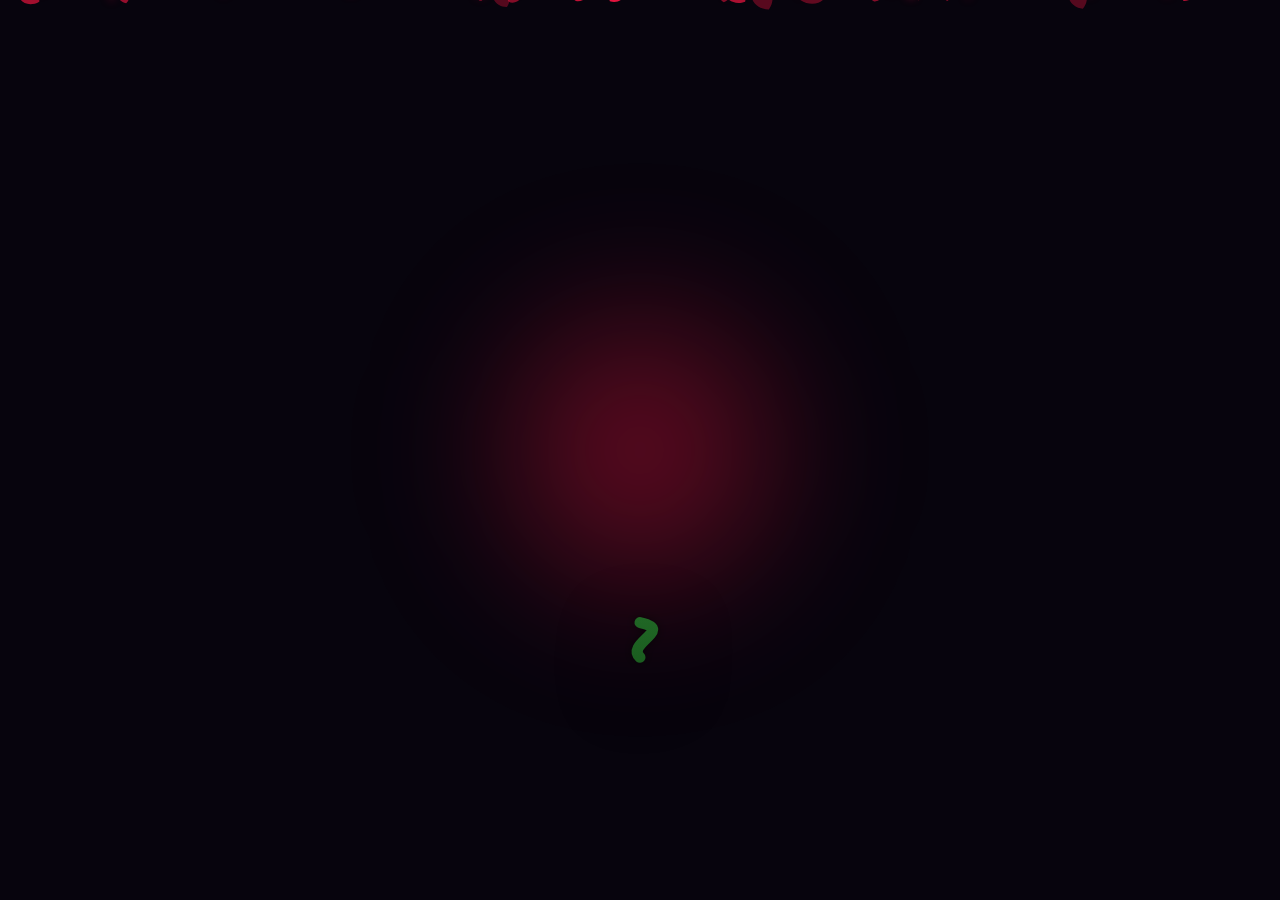
==== animated_rose.html @ 9f8a12a7 "Add Animated Blooming Rose project" ====
<!DOCTYPE html>
<html lang="en">
<head>
  <meta charset="UTF-8">
  <meta name="viewport" content="width=device-width, initial-scale=1.0">
  <title>Animated Blooming Rose</title>
  <meta name="description" content="Animated Rose Coded with HTML, CSS & JavaScript">
  
  <!-- Premium Fonts -->
  <link rel="preconnect" href="https://fonts.googleapis.com">
  <link rel="preconnect" href="https://fonts.gstatic.com" crossorigin>
  <link href="https://fonts.googleapis.com/css2?family=Great+Vibes&family=Dancing+Script:wght@700&family=Outfit:wght@300;400;600&display=swap" rel="stylesheet">
  
  <style>
:root {
  --bg-color: #07040d;
  --primary-glow: #ff1744;
  --secondary-glow: #ff4081;
  --text-main: #ffffff;
  --text-muted: #9ca3af;
  --glass-blur: blur(12px);
}

* {
  margin: 0;
  padding: 0;
  box-sizing: border-box;
  user-select: none;
}

body {
  background-color: var(--bg-color);
  color: var(--text-main);
  width: 100vw;
  height: 100vh;
  overflow: hidden;
  position: relative;
  display: flex;
  align-items: center;
  justify-content: center;
  cursor: pointer;
  font-family: 'Outfit', sans-serif;
}

#bgCanvas {
  position: absolute;
  top: 0;
  left: 0;
  width: 100%;
  height: 100%;
  z-index: 0;
  pointer-events: none;
}

.stage-container {
  position: relative;
  z-index: 10;
  width: 100%;
  height: 100%;
  display: flex;
  flex-direction: column;
  align-items: center;
  justify-content: center;
}

.rose-glow {
  position: absolute;
  width: 400px;
  height: 400px;
  background: radial-gradient(circle, rgba(255, 23, 68, 0.45) 0%, rgba(255, 23, 68, 0) 70%);
  filter: blur(60px);
  border-radius: 50%;
  pointer-events: none;
  animation: pulseGlow 4s infinite alternate ease-in-out;
}

.rose-canvas-wrapper {
  position: relative;
  width: 100%;
  max-width: 600px;
  height: 72vh;
  display: flex;
  align-items: center;
  justify-content: center;
}

#roseCanvas {
  width: 100%;
  height: 100%;
  filter: drop-shadow(0 20px 35px rgba(0,0,0,0.7));
}

.text-overlay {
  position: absolute;
  bottom: 6vh;
  text-align: center;
  z-index: 20;
  pointer-events: none;
  display: flex;
  flex-direction: column;
  align-items: center;
  justify-content: center;
  gap: 10px;
}

.typing-text-container {
  min-height: 60px;
  display: flex;
  align-items: center;
  justify-content: center;
}

.romantic-text {
  font-family: 'Great Vibes', 'Dancing Script', cursive;
  font-size: 3.2rem;
  font-weight: 700;
  background: linear-gradient(135deg, #ffffff 0%, #ff80ab 50%, #ff1744 100%);
  -webkit-background-clip: text;
  -webkit-text-fill-color: transparent;
  text-shadow: 0 0 25px rgba(255, 23, 68, 0.7), 0 0 50px rgba(255, 64, 129, 0.5);
  letter-spacing: 1px;
  line-height: 1.2;
  transition: opacity 0.5s ease;
}

.blinking-cursor {
  font-family: 'Outfit', sans-serif;
  font-size: 2.8rem;
  color: #ff4081;
  margin-left: 4px;
  animation: blink 0.8s infinite;
  opacity: 0;
  transition: opacity 0.3s ease;
}

.blinking-cursor.active {
  opacity: 1;
}

.click-hint {
  font-size: 0.85rem;
  color: rgba(255, 255, 255, 0.45);
  background: rgba(255, 255, 255, 0.05);
  padding: 6px 18px;
  border-radius: 20px;
  backdrop-filter: var(--glass-blur);
  border: 1px solid rgba(255, 255, 255, 0.08);
  opacity: 0;
  transform: translateY(10px);
  transition: all 0.8s ease;
}

.click-hint.visible {
  opacity: 1;
  transform: translateY(0);
}

@keyframes pulseGlow {
  0% { transform: scale(0.9); opacity: 0.35; }
  100% { transform: scale(1.15); opacity: 0.6; }
}

@keyframes blink {
  0%, 100% { opacity: 1; }
  50% { opacity: 0; }
}

@media (max-width: 600px) {
  .romantic-text { font-size: 2.3rem; }
  .blinking-cursor { font-size: 2rem; }
  .rose-canvas-wrapper { height: 62vh; }
}
  </style>
</head>
<body>

  <canvas id="bgCanvas"></canvas>

  <main class="stage-container">
    <div class="rose-glow" id="roseGlow"></div>
    <div class="rose-canvas-wrapper" id="canvasWrapper">
      <canvas id="roseCanvas"></canvas>
    </div>
    <div class="text-overlay">
      <div class="typing-text-container" id="typingContainer">
        <span class="romantic-text" id="romanticText"></span><span class="blinking-cursor" id="cursor">|</span>
      </div>
      <div class="click-hint" id="clickHint">Click anywhere to re-bloom ✨</div>
    </div>
  </main>

  <script>
document.addEventListener('DOMContentLoaded', () => {

  const theme = {
    primary: '#ff1744',
    secondary: '#b71c1c',
    light: '#ff80ab',
    dark: '#880e4f',
    stem: '#2e7d32',
    leaf: '#1b5e20',
    glow: 'rgba(255, 23, 68, 0.45)'
  };

  let bloomProgress = 0;
  let targetProgress = 1;
  let animSpeed = 0.0038;
  let targetTiltX = 0, targetTiltY = 0;
  let tiltX = 0, tiltY = 0;

  const messageText = "I made this code for you ❤️";
  let typedIndex = 0;
  let isTypingStarted = false;
  let typingTimeout = null;

  const romanticTextEl = document.getElementById('romanticText');
  const cursorEl = document.getElementById('cursor');
  const clickHintEl = document.getElementById('clickHint');

  function resetTypingText() {
    clearTimeout(typingTimeout);
    isTypingStarted = false;
    typedIndex = 0;
    romanticTextEl.textContent = '';
    cursorEl.classList.remove('active');
    clickHintEl.classList.remove('visible');
  }

  function typeNextChar() {
    if (typedIndex < messageText.length) {
      romanticTextEl.textContent += messageText.charAt(typedIndex);
      typedIndex++;
      typingTimeout = setTimeout(typeNextChar, 75);
    } else {
      cursorEl.classList.remove('active');
      clickHintEl.classList.add('visible');
    }
  }

  function startTypingEffect() {
    if (isTypingStarted) return;
    isTypingStarted = true;
    cursorEl.classList.add('active');
    setTimeout(typeNextChar, 250);
  }

  const roseCanvas = document.getElementById('roseCanvas');
  const ctx = roseCanvas.getContext('2d');
  const bgCanvas = document.getElementById('bgCanvas');
  const bgCtx = bgCanvas.getContext('2d');

  function resizeCanvases() {
    const rect = roseCanvas.parentElement.getBoundingClientRect();
    roseCanvas.width = rect.width * window.devicePixelRatio;
    roseCanvas.height = rect.height * window.devicePixelRatio;
    bgCanvas.width = window.innerWidth;
    bgCanvas.height = window.innerHeight;
  }

  window.addEventListener('resize', resizeCanvases);
  resizeCanvases();

  document.addEventListener('mousemove', (e) => {
    const cx = window.innerWidth / 2;
    const cy = window.innerHeight / 2;
    targetTiltX = (e.clientX - cx) / cx * 0.15;
    targetTiltY = (e.clientY - cy) / cy * 0.15;
  });

  document.body.addEventListener('click', () => {
    bloomProgress = 0;
    targetProgress = 1;
    resetTypingText();
  });

  class Particle {
    constructor() { this.reset(); }
    reset() {
      this.x = Math.random() * bgCanvas.width;
      this.y = -20;
      this.size = Math.random() * 8 + 4;
      this.speedY = Math.random() * 1.2 + 0.4;
      this.speedX = Math.sin(Math.random() * Math.PI * 2) * 0.8;
      this.rotation = Math.random() * Math.PI * 2;
      this.rotSpeed = (Math.random() - 0.5) * 0.025;
      this.opacity = Math.random() * 0.7 + 0.3;
      this.type = Math.random() > 0.35 ? 'petal' : 'star';
    }
    update() {
      this.y += this.speedY;
      this.x += Math.sin(this.y * 0.01) * 0.8 + this.speedX;
      this.rotation += this.rotSpeed;
      if (this.y > bgCanvas.height + 20) { this.reset(); }
    }
    draw() {
      bgCtx.save();
      bgCtx.translate(this.x, this.y);
      bgCtx.rotate(this.rotation);
      bgCtx.globalAlpha = this.opacity;

      if (this.type === 'petal') {
        bgCtx.fillStyle = theme.primary;
        bgCtx.beginPath();
        bgCtx.moveTo(0, 0);
        bgCtx.bezierCurveTo(this.size, -this.size, this.size * 1.5, this.size, 0, this.size * 1.8);
        bgCtx.bezierCurveTo(-this.size * 1.5, this.size, -this.size, -this.size, 0, 0);
        bgCtx.fill();
      } else {
        bgCtx.fillStyle = theme.light;
        bgCtx.shadowColor = theme.primary;
        bgCtx.shadowBlur = 10;
        bgCtx.beginPath();
        bgCtx.arc(0, 0, this.size * 0.3, 0, Math.PI * 2);
        bgCtx.fill();
      }

      bgCtx.restore();
    }
  }

  const particles = Array.from({ length: 50 }, () => new Particle());

  function renderBackground() {
    bgCtx.clearRect(0, 0, bgCanvas.width, bgCanvas.height);
    particles.forEach(p => { p.update(); p.draw(); });
  }

  function drawRose() {
    const w = roseCanvas.width;
    const h = roseCanvas.height;
    const dpr = window.devicePixelRatio;

    ctx.clearRect(0, 0, w, h);

    tiltX += (targetTiltX - tiltX) * 0.05;
    tiltY += (targetTiltY - tiltY) * 0.05;

    ctx.save();
    const originX = w / 2;
    const originY = h * 0.82;

    ctx.translate(originX, originY);
    ctx.rotate(tiltX * 0.4);

    const stemHeight = h * 0.45;
    const stemProgress = Math.min(bloomProgress / 0.35, 1);

    if (stemProgress > 0) {
      ctx.save();
      ctx.beginPath();
      ctx.moveTo(0, 0);

      const ctrl1X = Math.sin(tiltY) * 20 - 15;
      const ctrl1Y = -stemHeight * 0.4 * stemProgress;
      const ctrl2X = Math.cos(tiltY) * 20 + 15;
      const ctrl2Y = -stemHeight * 0.8 * stemProgress;
      const endX = 0;
      const endY = -stemHeight * stemProgress;

      ctx.bezierCurveTo(ctrl1X, ctrl1Y, ctrl2X, ctrl2Y, endX, endY);
      ctx.lineWidth = 11 * dpr;
      ctx.lineCap = 'round';

      const stemGrad = ctx.createLinearGradient(0, 0, 0, -stemHeight);
      stemGrad.addColorStop(0, '#1b5e20');
      stemGrad.addColorStop(0.5, theme.stem);
      stemGrad.addColorStop(1, '#4caf50');

      ctx.strokeStyle = stemGrad;
      ctx.shadowColor = 'rgba(0,0,0,0.5)';
      ctx.shadowBlur = 8;
      ctx.stroke();

      if (stemProgress > 0.5) {
        drawThorn(ctx, -6 * dpr, -stemHeight * 0.3, -1);
        drawThorn(ctx, 6 * dpr, -stemHeight * 0.55, 1);
      }

      if (bloomProgress > 0.2) {
        const leafProgress = Math.min((bloomProgress - 0.2) / 0.3, 1);
        drawLeaf(ctx, -10 * dpr, -stemHeight * 0.35, -1, leafProgress);
        drawLeaf(ctx, 10 * dpr, -stemHeight * 0.6, 1, leafProgress);
      }

      ctx.restore();
    }

    if (bloomProgress > 0.25) {
      const roseProgress = (bloomProgress - 0.25) / 0.75;
      const headY = -stemHeight;

      ctx.save();
      ctx.translate(0, headY);
      ctx.rotate(tiltY * 0.25);

      ctx.save();
      ctx.fillStyle = theme.leaf;
      for (let i = 0; i < 5; i++) {
        const angle = (i / 5) * Math.PI * 2;
        ctx.beginPath();
        ctx.ellipse(Math.cos(angle) * 8, Math.sin(angle) * 4 + 5, 7 * dpr, 18 * dpr, angle + Math.PI / 2, 0, Math.PI * 2);
        ctx.fill();
      }
      ctx.restore();

      const numPetalLayers = 7;
      const maxPetalRadius = 130 * dpr;

      for (let layer = numPetalLayers; layer >= 1; layer--) {
        const layerProgress = Math.min(Math.max((roseProgress - (numPetalLayers - layer) * 0.1) / 0.45, 0), 1);
        if (layerProgress <= 0) continue;

        const petalsInLayer = 5 + layer * 2;
        const layerRadius = (maxPetalRadius * (layer / numPetalLayers)) * (0.2 + 0.8 * layerProgress);
        const openAngleOffset = (1 - layerProgress) * (Math.PI / 2.8);

        for (let p = 0; p < petalsInLayer; p++) {
          const angle = (p / petalsInLayer) * Math.PI * 2 + (layer * 0.45);
          ctx.save();
          ctx.rotate(angle + tiltX * 0.15);

          const petalGrad = ctx.createRadialGradient(0, 0, 5, 0, -layerRadius * 0.8, layerRadius);
          if (layer === 1) {
            petalGrad.addColorStop(0, theme.dark);
            petalGrad.addColorStop(0.7, theme.primary);
            petalGrad.addColorStop(1, theme.light);
          } else {
            petalGrad.addColorStop(0, theme.secondary);
            petalGrad.addColorStop(0.6, theme.primary);
            petalGrad.addColorStop(0.92, theme.light);
            petalGrad.addColorStop(1, 'rgba(255,255,255,0.85)');
          }

          ctx.fillStyle = petalGrad;
          ctx.shadowColor = theme.dark;
          ctx.shadowBlur = 15 * dpr;

          ctx.beginPath();
          ctx.moveTo(0, 0);

          const petalWidth = layerRadius * (0.65 + 0.25 * Math.sin(p));
          const petalLength = layerRadius;

          ctx.bezierCurveTo(
            -petalWidth, -petalLength * 0.4,
            -petalWidth * 0.8, -petalLength * (1 - 0.2 * openAngleOffset),
            0, -petalLength
          );
          ctx.bezierCurveTo(
            petalWidth * 0.8, -petalLength * (1 - 0.2 * openAngleOffset),
            petalWidth, -petalLength * 0.4,
            0, 0
          );

          ctx.fill();

          ctx.strokeStyle = 'rgba(255, 255, 255, 0.3)';
          ctx.lineWidth = 1.2 * dpr;
          ctx.stroke();

          ctx.restore();
        }
      }

      ctx.save();
      ctx.fillStyle = theme.light;
      ctx.shadowColor = theme.primary;
      ctx.shadowBlur = 22 * dpr;
      ctx.beginPath();
      ctx.arc(0, 0, 14 * dpr * Math.min(roseProgress * 1.5, 1), 0, Math.PI * 2);
      ctx.fill();
      ctx.restore();

      ctx.restore();
    }

    ctx.restore();
  }

  function drawThorn(ctx, x, y, direction) {
    ctx.save();
    ctx.translate(x, y);
    ctx.fillStyle = '#1b5e20';
    ctx.beginPath();
    ctx.moveTo(0, 0);
    ctx.quadraticCurveTo(direction * 12, -4, direction * 15, 8);
    ctx.quadraticCurveTo(direction * 5, 6, 0, 0);
    ctx.fill();
    ctx.restore();
  }

  function drawLeaf(ctx, x, y, direction, progress) {
    ctx.save();
    ctx.translate(x, y);
    ctx.scale(direction * progress, progress);

    const leafGrad = ctx.createLinearGradient(0, 0, 40, -20);
    leafGrad.addColorStop(0, '#1b5e20');
    leafGrad.addColorStop(0.5, theme.leaf);
    leafGrad.addColorStop(1, '#81c784');

    ctx.fillStyle = leafGrad;
    ctx.beginPath();
    ctx.moveTo(0, 0);
    ctx.bezierCurveTo(15, -25, 45, -20, 60, -5);
    ctx.bezierCurveTo(45, 15, 15, 10, 0, 0);
    ctx.fill();

    ctx.strokeStyle = 'rgba(255, 255, 255, 0.3)';
    ctx.lineWidth = 1.5;
    ctx.beginPath();
    ctx.moveTo(0, 0);
    ctx.quadraticCurveTo(30, -5, 58, -5);
    ctx.stroke();

    ctx.restore();
  }

  function loop() {
    if (bloomProgress < targetProgress) {
      bloomProgress = Math.min(bloomProgress + animSpeed, targetProgress);
    }

    if (bloomProgress >= 1.0) {
      startTypingEffect();
    }

    renderBackground();
    drawRose();

    requestAnimationFrame(loop);
  }

  loop();

});
  </script>
</body>
</html>
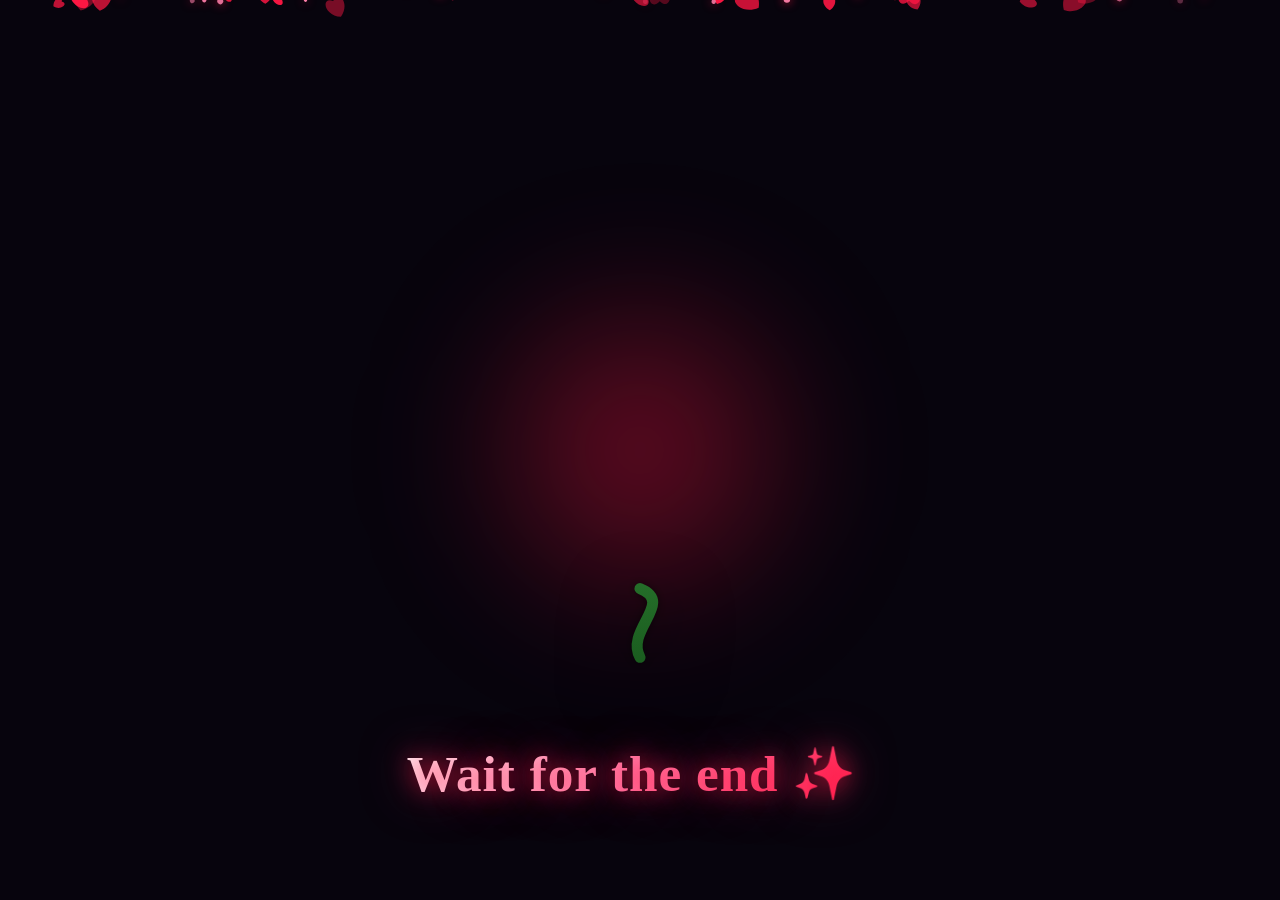
==== commit aba797e6: "Speed up bloom animation and add Wait for the end initial text" ====
--- a/animated_rose.html
+++ b/animated_rose.html
@@ -120,7 +120,19 @@
   text-shadow: 0 0 25px rgba(255, 23, 68, 0.7), 0 0 50px rgba(255, 64, 129, 0.5);
   letter-spacing: 1px;
   line-height: 1.2;
-  transition: opacity 0.5s ease;
+  transition: opacity 0.5s ease, transform 0.5s ease;
+}
+
+.initial-text {
+  animation: pulseText 2s infinite ease-in-out;
+  opacity: 1;
+}
+
+.initial-text.hidden {
+  opacity: 0;
+  transform: translateY(-10px);
+  pointer-events: none;
+  display: none;
 }
 
 .blinking-cursor {
@@ -160,6 +172,11 @@
   100% { transform: scale(1.15); opacity: 0.6; }
 }
 
+@keyframes pulseText {
+  0%, 100% { opacity: 0.85; transform: scale(0.98); }
+  50% { opacity: 1; transform: scale(1.03); }
+}
+
 @keyframes blink {
   0%, 100% { opacity: 1; }
   50% { opacity: 0; }
@@ -183,6 +200,7 @@
     </div>
     <div class="text-overlay">
       <div class="typing-text-container" id="typingContainer">
+        <span class="romantic-text initial-text" id="waitText">Wait for the end ✨</span>
         <span class="romantic-text" id="romanticText"></span><span class="blinking-cursor" id="cursor">|</span>
       </div>
       <div class="click-hint" id="clickHint">Click anywhere to re-bloom ✨</div>
@@ -204,7 +222,8 @@
 
   let bloomProgress = 0;
   let targetProgress = 1;
-  let animSpeed = 0.0038;
+  let animSpeed = 0.0075;
+
   let targetTiltX = 0, targetTiltY = 0;
   let tiltX = 0, tiltY = 0;
 
@@ -213,6 +232,7 @@
   let isTypingStarted = false;
   let typingTimeout = null;
 
+  const waitTextEl = document.getElementById('waitText');
   const romanticTextEl = document.getElementById('romanticText');
   const cursorEl = document.getElementById('cursor');
   const clickHintEl = document.getElementById('clickHint');
@@ -222,6 +242,7 @@
     isTypingStarted = false;
     typedIndex = 0;
     romanticTextEl.textContent = '';
+    waitTextEl.classList.remove('hidden');
     cursorEl.classList.remove('active');
     clickHintEl.classList.remove('visible');
   }
@@ -230,7 +251,7 @@
     if (typedIndex < messageText.length) {
       romanticTextEl.textContent += messageText.charAt(typedIndex);
       typedIndex++;
-      typingTimeout = setTimeout(typeNextChar, 75);
+      typingTimeout = setTimeout(typeNextChar, 70);
     } else {
       cursorEl.classList.remove('active');
       clickHintEl.classList.add('visible');
@@ -240,8 +261,11 @@
   function startTypingEffect() {
     if (isTypingStarted) return;
     isTypingStarted = true;
+
+    waitTextEl.classList.add('hidden');
     cursorEl.classList.add('active');
-    setTimeout(typeNextChar, 250);
+
+    setTimeout(typeNextChar, 200);
   }
 
   const roseCanvas = document.getElementById('roseCanvas');
@@ -279,10 +303,10 @@
       this.x = Math.random() * bgCanvas.width;
       this.y = -20;
       this.size = Math.random() * 8 + 4;
-      this.speedY = Math.random() * 1.2 + 0.4;
+      this.speedY = Math.random() * 1.4 + 0.6;
       this.speedX = Math.sin(Math.random() * Math.PI * 2) * 0.8;
       this.rotation = Math.random() * Math.PI * 2;
-      this.rotSpeed = (Math.random() - 0.5) * 0.025;
+      this.rotSpeed = (Math.random() - 0.5) * 0.03;
       this.opacity = Math.random() * 0.7 + 0.3;
       this.type = Math.random() > 0.35 ? 'petal' : 'star';
     }
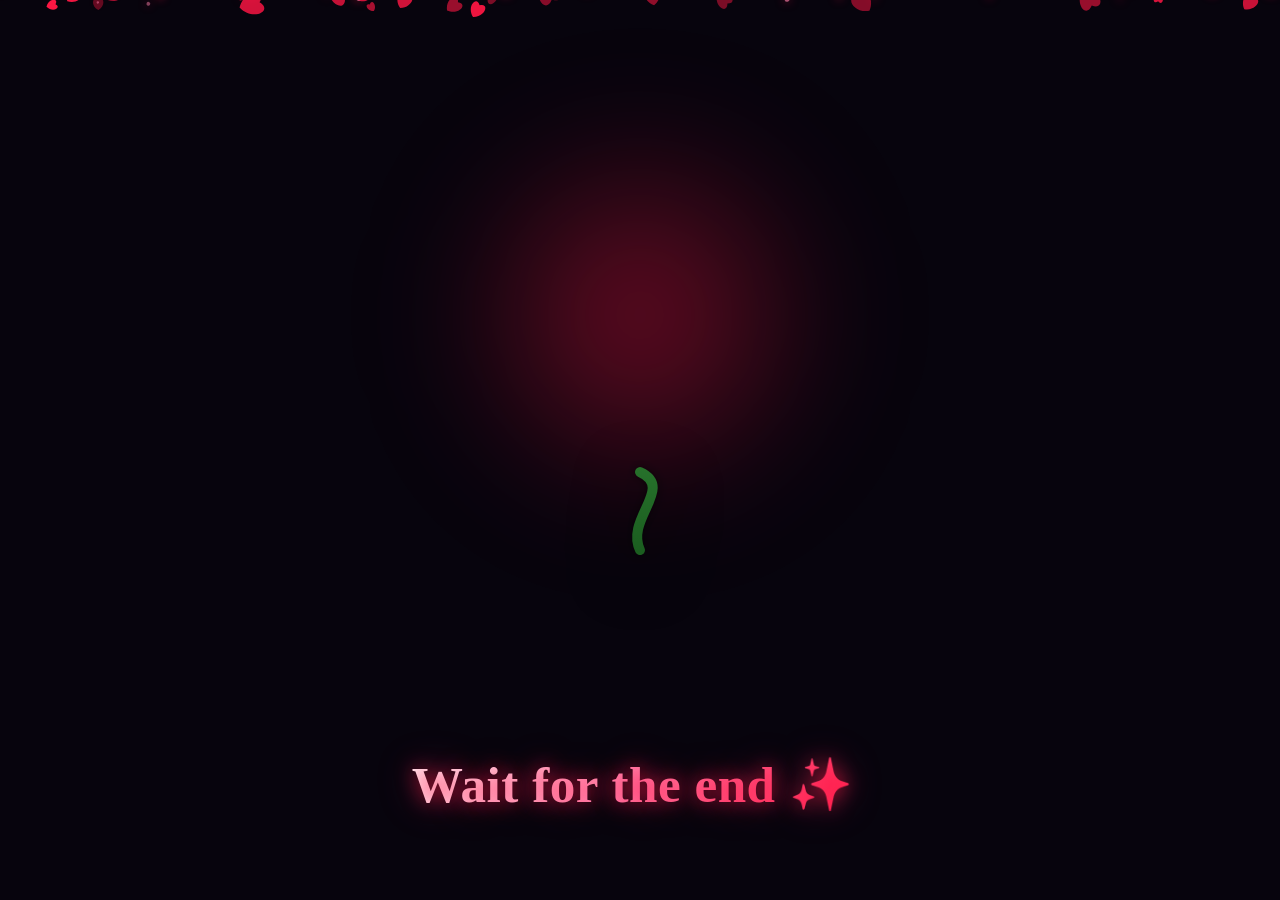
==== commit 7ddd039d: "Make application fully responsive for mobile devices with touch support" ====
--- a/animated_rose.html
+++ b/animated_rose.html
@@ -2,7 +2,7 @@
 <html lang="en">
 <head>
   <meta charset="UTF-8">
-  <meta name="viewport" content="width=device-width, initial-scale=1.0">
+  <meta name="viewport" content="width=device-width, initial-scale=1.0, maximum-scale=1.0, user-scalable=no">
   <title>Animated Blooming Rose</title>
   <meta name="description" content="Animated Rose Coded with HTML, CSS & JavaScript">
   
@@ -26,14 +26,18 @@
   padding: 0;
   box-sizing: border-box;
   user-select: none;
+  -webkit-tap-highlight-color: transparent;
+}
+
+html, body {
+  width: 100%;
+  height: 100%;
+  overflow: hidden;
 }
 
 body {
   background-color: var(--bg-color);
   color: var(--text-main);
-  width: 100vw;
-  height: 100vh;
-  overflow: hidden;
   position: relative;
   display: flex;
   align-items: center;
@@ -43,11 +47,11 @@
 }
 
 #bgCanvas {
-  position: absolute;
+  position: fixed;
   top: 0;
   left: 0;
-  width: 100%;
-  height: 100%;
+  width: 100vw;
+  height: 100vh;
   z-index: 0;
   pointer-events: none;
 }
@@ -60,13 +64,17 @@
   display: flex;
   flex-direction: column;
   align-items: center;
-  justify-content: center;
+  justify-content: space-between;
+  padding: 2vh 1rem 4vh 1rem;
 }
 
 .rose-glow {
   position: absolute;
-  width: 400px;
-  height: 400px;
+  top: 35%;
+  left: 50%;
+  transform: translate(-50%, -50%);
+  width: min(80vw, 400px);
+  height: min(80vw, 400px);
   background: radial-gradient(circle, rgba(255, 23, 68, 0.45) 0%, rgba(255, 23, 68, 0) 70%);
   filter: blur(60px);
   border-radius: 50%;
@@ -77,22 +85,24 @@
 .rose-canvas-wrapper {
   position: relative;
   width: 100%;
-  max-width: 600px;
-  height: 72vh;
+  max-width: 550px;
+  height: 68vh;
   display: flex;
   align-items: center;
   justify-content: center;
+  margin-top: 2vh;
 }
 
 #roseCanvas {
   width: 100%;
   height: 100%;
-  filter: drop-shadow(0 20px 35px rgba(0,0,0,0.7));
+  filter: drop-shadow(0 15px 30px rgba(0,0,0,0.7));
 }
 
 .text-overlay {
-  position: absolute;
-  bottom: 6vh;
+  position: relative;
+  width: 100%;
+  max-width: 600px;
   text-align: center;
   z-index: 20;
   pointer-events: none;
@@ -100,26 +110,31 @@
   flex-direction: column;
   align-items: center;
   justify-content: center;
-  gap: 10px;
+  gap: 8px;
+  margin-bottom: 1vh;
 }
 
 .typing-text-container {
-  min-height: 60px;
+  min-height: 55px;
+  width: 100%;
   display: flex;
   align-items: center;
   justify-content: center;
+  padding: 0 10px;
+  word-break: break-word;
 }
 
 .romantic-text {
   font-family: 'Great Vibes', 'Dancing Script', cursive;
-  font-size: 3.2rem;
+  font-size: clamp(1.8rem, 6vw, 3.2rem);
   font-weight: 700;
   background: linear-gradient(135deg, #ffffff 0%, #ff80ab 50%, #ff1744 100%);
   -webkit-background-clip: text;
   -webkit-text-fill-color: transparent;
-  text-shadow: 0 0 25px rgba(255, 23, 68, 0.7), 0 0 50px rgba(255, 64, 129, 0.5);
-  letter-spacing: 1px;
-  line-height: 1.2;
+  text-shadow: 0 0 20px rgba(255, 23, 68, 0.7), 0 0 40px rgba(255, 64, 129, 0.4);
+  letter-spacing: 0.5px;
+  line-height: 1.25;
+  text-align: center;
   transition: opacity 0.5s ease, transform 0.5s ease;
 }
 
@@ -137,9 +152,9 @@
 
 .blinking-cursor {
   font-family: 'Outfit', sans-serif;
-  font-size: 2.8rem;
+  font-size: clamp(1.5rem, 5vw, 2.8rem);
   color: #ff4081;
-  margin-left: 4px;
+  margin-left: 3px;
   animation: blink 0.8s infinite;
   opacity: 0;
   transition: opacity 0.3s ease;
@@ -150,13 +165,13 @@
 }
 
 .click-hint {
-  font-size: 0.85rem;
-  color: rgba(255, 255, 255, 0.45);
-  background: rgba(255, 255, 255, 0.05);
-  padding: 6px 18px;
+  font-size: clamp(0.75rem, 3.2vw, 0.85rem);
+  color: rgba(255, 255, 255, 0.5);
+  background: rgba(255, 255, 255, 0.06);
+  padding: 5px 16px;
   border-radius: 20px;
   backdrop-filter: var(--glass-blur);
-  border: 1px solid rgba(255, 255, 255, 0.08);
+  border: 1px solid rgba(255, 255, 255, 0.1);
   opacity: 0;
   transform: translateY(10px);
   transition: all 0.8s ease;
@@ -168,8 +183,8 @@
 }
 
 @keyframes pulseGlow {
-  0% { transform: scale(0.9); opacity: 0.35; }
-  100% { transform: scale(1.15); opacity: 0.6; }
+  0% { transform: translate(-50%, -50%) scale(0.9); opacity: 0.35; }
+  100% { transform: translate(-50%, -50%) scale(1.15); opacity: 0.6; }
 }
 
 @keyframes pulseText {
@@ -182,10 +197,22 @@
   50% { opacity: 0; }
 }
 
-@media (max-width: 600px) {
-  .romantic-text { font-size: 2.3rem; }
-  .blinking-cursor { font-size: 2rem; }
-  .rose-canvas-wrapper { height: 62vh; }
+@media (max-width: 480px) {
+  .stage-container {
+    padding: 1vh 0.8rem 2.5vh 0.8rem;
+  }
+  .rose-canvas-wrapper {
+    height: 64vh;
+  }
+  .typing-text-container {
+    min-height: 48px;
+  }
+}
+
+@media (max-height: 650px) {
+  .rose-canvas-wrapper {
+    height: 58vh;
+  }
 }
   </style>
 </head>
@@ -203,7 +230,7 @@
         <span class="romantic-text initial-text" id="waitText">Wait for the end ✨</span>
         <span class="romantic-text" id="romanticText"></span><span class="blinking-cursor" id="cursor">|</span>
       </div>
-      <div class="click-hint" id="clickHint">Click anywhere to re-bloom ✨</div>
+      <div class="click-hint" id="clickHint">Tap anywhere to re-bloom ✨</div>
     </div>
   </main>
 
@@ -222,7 +249,7 @@
 
   let bloomProgress = 0;
   let targetProgress = 1;
-  let animSpeed = 0.0075;
+  let animSpeed = 0.0078;
 
   let targetTiltX = 0, targetTiltY = 0;
   let tiltX = 0, tiltY = 0;
@@ -282,20 +309,34 @@
   }
 
   window.addEventListener('resize', resizeCanvases);
+  window.addEventListener('orientationchange', resizeCanvases);
   resizeCanvases();
 
-  document.addEventListener('mousemove', (e) => {
+  function handlePointerMove(clientX, clientY) {
     const cx = window.innerWidth / 2;
     const cy = window.innerHeight / 2;
-    targetTiltX = (e.clientX - cx) / cx * 0.15;
-    targetTiltY = (e.clientY - cy) / cy * 0.15;
-  });
-
-  document.body.addEventListener('click', () => {
+    targetTiltX = (clientX - cx) / cx * 0.15;
+    targetTiltY = (clientY - cy) / cy * 0.15;
+  }
+
+  document.addEventListener('mousemove', (e) => handlePointerMove(e.clientX, e.clientY));
+  document.addEventListener('touchmove', (e) => {
+    if (e.touches.length > 0) {
+      handlePointerMove(e.touches[0].clientX, e.touches[0].clientY);
+    }
+  }, { passive: true });
+
+  function triggerRebloom(e) {
+    if (e.type === 'touchstart') {
+      e.preventDefault();
+    }
     bloomProgress = 0;
     targetProgress = 1;
     resetTypingText();
-  });
+  }
+
+  document.body.addEventListener('click', triggerRebloom);
+  document.body.addEventListener('touchstart', triggerRebloom, { passive: false });
 
   class Particle {
     constructor() { this.reset(); }
@@ -342,7 +383,8 @@
     }
   }
 
-  const particles = Array.from({ length: 50 }, () => new Particle());
+  const particleCount = window.innerWidth < 600 ? 35 : 50;
+  const particles = Array.from({ length: particleCount }, () => new Particle());
 
   function renderBackground() {
     bgCtx.clearRect(0, 0, bgCanvas.width, bgCanvas.height);
@@ -361,12 +403,12 @@
 
     ctx.save();
     const originX = w / 2;
-    const originY = h * 0.82;
+    const originY = h * 0.84;
 
     ctx.translate(originX, originY);
     ctx.rotate(tiltX * 0.4);
 
-    const stemHeight = h * 0.45;
+    const stemHeight = h * 0.44;
     const stemProgress = Math.min(bloomProgress / 0.35, 1);
 
     if (stemProgress > 0) {
@@ -382,7 +424,7 @@
       const endY = -stemHeight * stemProgress;
 
       ctx.bezierCurveTo(ctrl1X, ctrl1Y, ctrl2X, ctrl2Y, endX, endY);
-      ctx.lineWidth = 11 * dpr;
+      ctx.lineWidth = 10 * dpr;
       ctx.lineCap = 'round';
 
       const stemGrad = ctx.createLinearGradient(0, 0, 0, -stemHeight);
@@ -428,7 +470,8 @@
       ctx.restore();
 
       const numPetalLayers = 7;
-      const maxPetalRadius = 130 * dpr;
+      const basePetalScale = Math.min(w, h) * 0.26;
+      const maxPetalRadius = basePetalScale;
 
       for (let layer = numPetalLayers; layer >= 1; layer--) {
         const layerProgress = Math.min(Math.max((roseProgress - (numPetalLayers - layer) * 0.1) / 0.45, 0), 1);
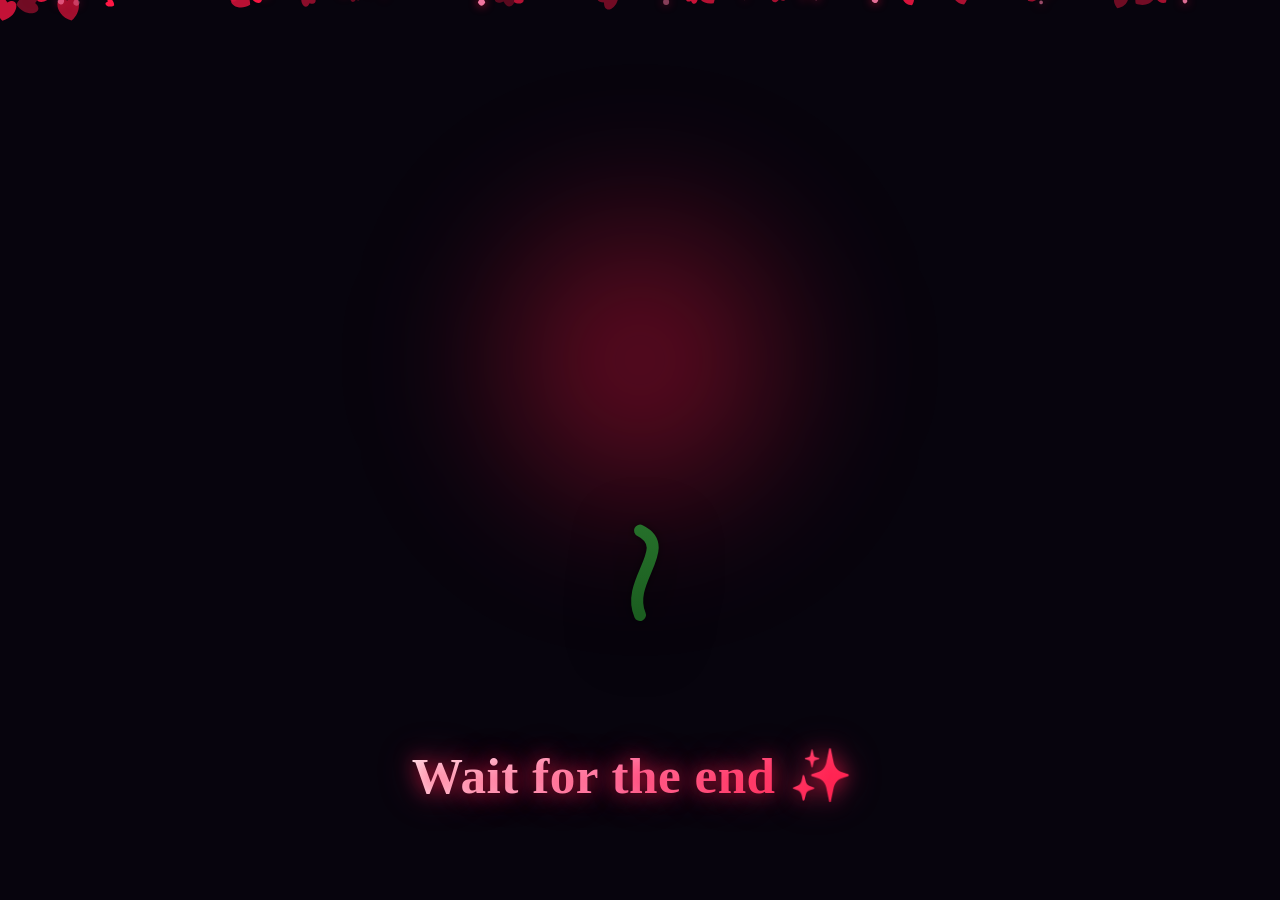
==== commit 8303fe0f: "Fix HDPI scaling and canvas center alignment for GitHub Pages" ====
--- a/animated_rose.html
+++ b/animated_rose.html
@@ -30,15 +30,15 @@
 }
 
 html, body {
-  width: 100%;
-  height: 100%;
+  width: 100vw;
+  height: 100vh;
   overflow: hidden;
+  position: relative;
 }
 
 body {
   background-color: var(--bg-color);
   color: var(--text-main);
-  position: relative;
   display: flex;
   align-items: center;
   justify-content: center;
@@ -47,11 +47,11 @@
 }
 
 #bgCanvas {
-  position: fixed;
+  position: absolute;
   top: 0;
   left: 0;
-  width: 100vw;
-  height: 100vh;
+  width: 100%;
+  height: 100%;
   z-index: 0;
   pointer-events: none;
 }
@@ -60,21 +60,22 @@
   position: relative;
   z-index: 10;
   width: 100%;
-  height: 100%;
+  height: 100vh;
   display: flex;
   flex-direction: column;
   align-items: center;
   justify-content: space-between;
   padding: 2vh 1rem 4vh 1rem;
+  overflow: hidden;
 }
 
 .rose-glow {
   position: absolute;
-  top: 35%;
+  top: 40%;
   left: 50%;
   transform: translate(-50%, -50%);
-  width: min(80vw, 400px);
-  height: min(80vw, 400px);
+  width: min(80vw, 420px);
+  height: min(80vw, 420px);
   background: radial-gradient(circle, rgba(255, 23, 68, 0.45) 0%, rgba(255, 23, 68, 0) 70%);
   filter: blur(60px);
   border-radius: 50%;
@@ -85,17 +86,19 @@
 .rose-canvas-wrapper {
   position: relative;
   width: 100%;
-  max-width: 550px;
-  height: 68vh;
+  max-width: 500px;
+  flex: 1;
+  min-height: 250px;
   display: flex;
   align-items: center;
   justify-content: center;
-  margin-top: 2vh;
+  margin-top: 1vh;
 }
 
 #roseCanvas {
   width: 100%;
   height: 100%;
+  display: block;
   filter: drop-shadow(0 15px 30px rgba(0,0,0,0.7));
 }
 
@@ -111,7 +114,7 @@
   align-items: center;
   justify-content: center;
   gap: 8px;
-  margin-bottom: 1vh;
+  margin-bottom: 2vh;
 }
 
 .typing-text-container {
@@ -201,17 +204,8 @@
   .stage-container {
     padding: 1vh 0.8rem 2.5vh 0.8rem;
   }
-  .rose-canvas-wrapper {
-    height: 64vh;
-  }
   .typing-text-container {
     min-height: 48px;
-  }
-}
-
-@media (max-height: 650px) {
-  .rose-canvas-wrapper {
-    height: 58vh;
   }
 }
   </style>
@@ -301,11 +295,16 @@
   const bgCtx = bgCanvas.getContext('2d');
 
   function resizeCanvases() {
+    const dpr = window.devicePixelRatio || 1;
+    
+    bgCanvas.width = Math.floor(window.innerWidth * dpr);
+    bgCanvas.height = Math.floor(window.innerHeight * dpr);
+
     const rect = roseCanvas.parentElement.getBoundingClientRect();
-    roseCanvas.width = rect.width * window.devicePixelRatio;
-    roseCanvas.height = rect.height * window.devicePixelRatio;
-    bgCanvas.width = window.innerWidth;
-    bgCanvas.height = window.innerHeight;
+    if (rect.width > 0 && rect.height > 0) {
+      roseCanvas.width = Math.floor(rect.width * dpr);
+      roseCanvas.height = Math.floor(rect.height * dpr);
+    }
   }
 
   window.addEventListener('resize', resizeCanvases);
@@ -341,7 +340,7 @@
   class Particle {
     constructor() { this.reset(); }
     reset() {
-      this.x = Math.random() * bgCanvas.width;
+      this.x = Math.random() * window.innerWidth;
       this.y = -20;
       this.size = Math.random() * 8 + 4;
       this.speedY = Math.random() * 1.4 + 0.6;
@@ -355,7 +354,7 @@
       this.y += this.speedY;
       this.x += Math.sin(this.y * 0.01) * 0.8 + this.speedX;
       this.rotation += this.rotSpeed;
-      if (this.y > bgCanvas.height + 20) { this.reset(); }
+      if (this.y > window.innerHeight + 20) { this.reset(); }
     }
     draw() {
       bgCtx.save();
@@ -387,23 +386,43 @@
   const particles = Array.from({ length: particleCount }, () => new Particle());
 
   function renderBackground() {
-    bgCtx.clearRect(0, 0, bgCanvas.width, bgCanvas.height);
-    particles.forEach(p => { p.update(); p.draw(); });
+    const dpr = window.devicePixelRatio || 1;
+    bgCtx.save();
+    bgCtx.scale(dpr, dpr);
+    bgCtx.clearRect(0, 0, window.innerWidth, window.innerHeight);
+
+    particles.forEach(p => {
+      p.update();
+      p.draw();
+    });
+
+    bgCtx.restore();
   }
 
   function drawRose() {
-    const w = roseCanvas.width;
-    const h = roseCanvas.height;
-    const dpr = window.devicePixelRatio;
-
+    const rect = roseCanvas.parentElement.getBoundingClientRect();
+    const w = rect.width;
+    const h = rect.height;
+    const dpr = window.devicePixelRatio || 1;
+
+    if (w <= 0 || h <= 0) return;
+
+    const targetW = Math.floor(w * dpr);
+    const targetH = Math.floor(h * dpr);
+    if (roseCanvas.width !== targetW || roseCanvas.height !== targetH) {
+      roseCanvas.width = targetW;
+      roseCanvas.height = targetH;
+    }
+
+    ctx.save();
+    ctx.scale(dpr, dpr);
     ctx.clearRect(0, 0, w, h);
 
     tiltX += (targetTiltX - tiltX) * 0.05;
     tiltY += (targetTiltY - tiltY) * 0.05;
 
-    ctx.save();
     const originX = w / 2;
-    const originY = h * 0.84;
+    const originY = h * 0.82;
 
     ctx.translate(originX, originY);
     ctx.rotate(tiltX * 0.4);
@@ -424,7 +443,7 @@
       const endY = -stemHeight * stemProgress;
 
       ctx.bezierCurveTo(ctrl1X, ctrl1Y, ctrl2X, ctrl2Y, endX, endY);
-      ctx.lineWidth = 10 * dpr;
+      ctx.lineWidth = Math.max(8, Math.min(12, w * 0.025));
       ctx.lineCap = 'round';
 
       const stemGrad = ctx.createLinearGradient(0, 0, 0, -stemHeight);
@@ -438,14 +457,14 @@
       ctx.stroke();
 
       if (stemProgress > 0.5) {
-        drawThorn(ctx, -6 * dpr, -stemHeight * 0.3, -1);
-        drawThorn(ctx, 6 * dpr, -stemHeight * 0.55, 1);
+        drawThorn(ctx, -6, -stemHeight * 0.3, -1);
+        drawThorn(ctx, 6, -stemHeight * 0.55, 1);
       }
 
       if (bloomProgress > 0.2) {
         const leafProgress = Math.min((bloomProgress - 0.2) / 0.3, 1);
-        drawLeaf(ctx, -10 * dpr, -stemHeight * 0.35, -1, leafProgress);
-        drawLeaf(ctx, 10 * dpr, -stemHeight * 0.6, 1, leafProgress);
+        drawLeaf(ctx, -10, -stemHeight * 0.35, -1, leafProgress);
+        drawLeaf(ctx, 10, -stemHeight * 0.6, 1, leafProgress);
       }
 
       ctx.restore();
@@ -464,14 +483,13 @@
       for (let i = 0; i < 5; i++) {
         const angle = (i / 5) * Math.PI * 2;
         ctx.beginPath();
-        ctx.ellipse(Math.cos(angle) * 8, Math.sin(angle) * 4 + 5, 7 * dpr, 18 * dpr, angle + Math.PI / 2, 0, Math.PI * 2);
+        ctx.ellipse(Math.cos(angle) * 8, Math.sin(angle) * 4 + 5, 6, 16, angle + Math.PI / 2, 0, Math.PI * 2);
         ctx.fill();
       }
       ctx.restore();
 
       const numPetalLayers = 7;
-      const basePetalScale = Math.min(w, h) * 0.26;
-      const maxPetalRadius = basePetalScale;
+      const maxPetalRadius = Math.min(w, h) * 0.28;
 
       for (let layer = numPetalLayers; layer >= 1; layer--) {
         const layerProgress = Math.min(Math.max((roseProgress - (numPetalLayers - layer) * 0.1) / 0.45, 0), 1);
@@ -500,7 +518,7 @@
 
           ctx.fillStyle = petalGrad;
           ctx.shadowColor = theme.dark;
-          ctx.shadowBlur = 15 * dpr;
+          ctx.shadowBlur = 15;
 
           ctx.beginPath();
           ctx.moveTo(0, 0);
@@ -522,7 +540,7 @@
           ctx.fill();
 
           ctx.strokeStyle = 'rgba(255, 255, 255, 0.3)';
-          ctx.lineWidth = 1.2 * dpr;
+          ctx.lineWidth = 1.2;
           ctx.stroke();
 
           ctx.restore();
@@ -532,9 +550,9 @@
       ctx.save();
       ctx.fillStyle = theme.light;
       ctx.shadowColor = theme.primary;
-      ctx.shadowBlur = 22 * dpr;
+      ctx.shadowBlur = 22;
       ctx.beginPath();
-      ctx.arc(0, 0, 14 * dpr * Math.min(roseProgress * 1.5, 1), 0, Math.PI * 2);
+      ctx.arc(0, 0, 12 * Math.min(roseProgress * 1.5, 1), 0, Math.PI * 2);
       ctx.fill();
       ctx.restore();
 
